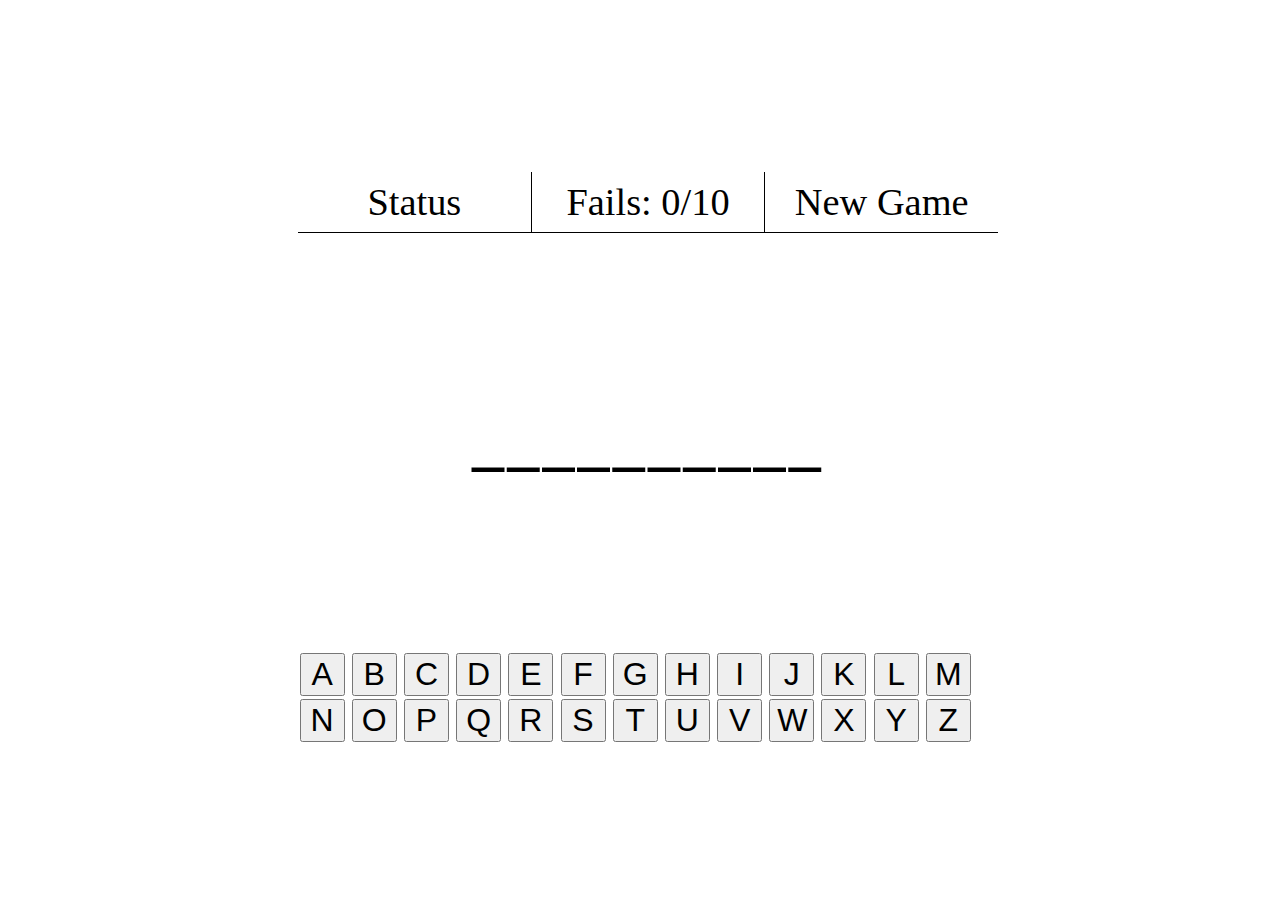
==== hangman/index.html @ ac7e5b3a "new project> hangman > add some style" ====
<!DOCTYPE html>
<html lang="en">

<head>
    <meta charset="UTF-8">
    <meta name="viewport" content="width=device-width, initial-scale=1.0">
    <title>Hangman</title>
    <link rel="stylesheet" href="style.css">
</head>

<body>

    <main>
        <header>
            <div class="headStatus">Status</div>
            <div class="headStatus extraBorder">Fails: 0/10</div>
            <div class="headStatus">New Game</div>
        </header>

        <div class="hidenWordContainer">
            <h1>__________</h1>
        </div>




        <footer>
            <button class="letter">A</button>
            <button class="letter">B</button>
            <button class="letter">C</button>
            <button class="letter">D</button>
            <button class="letter">E</button>
            <button class="letter">F</button>
            <button class="letter">G</button>
            <button class="letter">H</button>
            <button class="letter">I</button>
            <button class="letter">J</button>
            <button class="letter">K</button>
            <button class="letter">L</button>
            <button class="letter">M</button>
            <button class="letter">N</button>
            <button class="letter">O</button>
            <button class="letter">P</button>
            <button class="letter">Q</button>
            <button class="letter">R</button>
            <button class="letter">S</button>
            <button class="letter">T</button>
            <button class="letter">U</button>
            <button class="letter">V</button>
            <button class="letter">W</button>
            <button class="letter">X</button>
            <button class="letter">Y</button>
            <button class="letter">Z</button>
        </footer>
    </main>

</body>
<script src="script.js"></script>

</html>
---- hangman/style.css ----
html {
  border: 0;
  margin: 0;
  box-sizing: border-box;
}

body {
  display: flex;
  justify-content: center;
  align-items: center;
  width: 100vw;
  height: 100vh;
}

main {
  width: 700px;
  height: 700px;
  display: flex;
  flex-direction: column;
  justify-content: space-around;
}
header {
  display: flex;
  justify-content: space-between;
}

.headStatus {
  font-size: 2.4rem;
  width: 100%;
  text-align: center;
  padding: 0.5rem;
  border-bottom: solid 1px black;
}
.extraBorder {
  border-right: solid 1px black;
  border-left: solid 1px black;
}

.letter {
  font-size: 2rem;
  width: 45px;
  margin: 0.1rem;
}

.hidenWordContainer {
  text-align: center;
  letter-spacing: 0.2rem;
  font-size: 2rem;
}
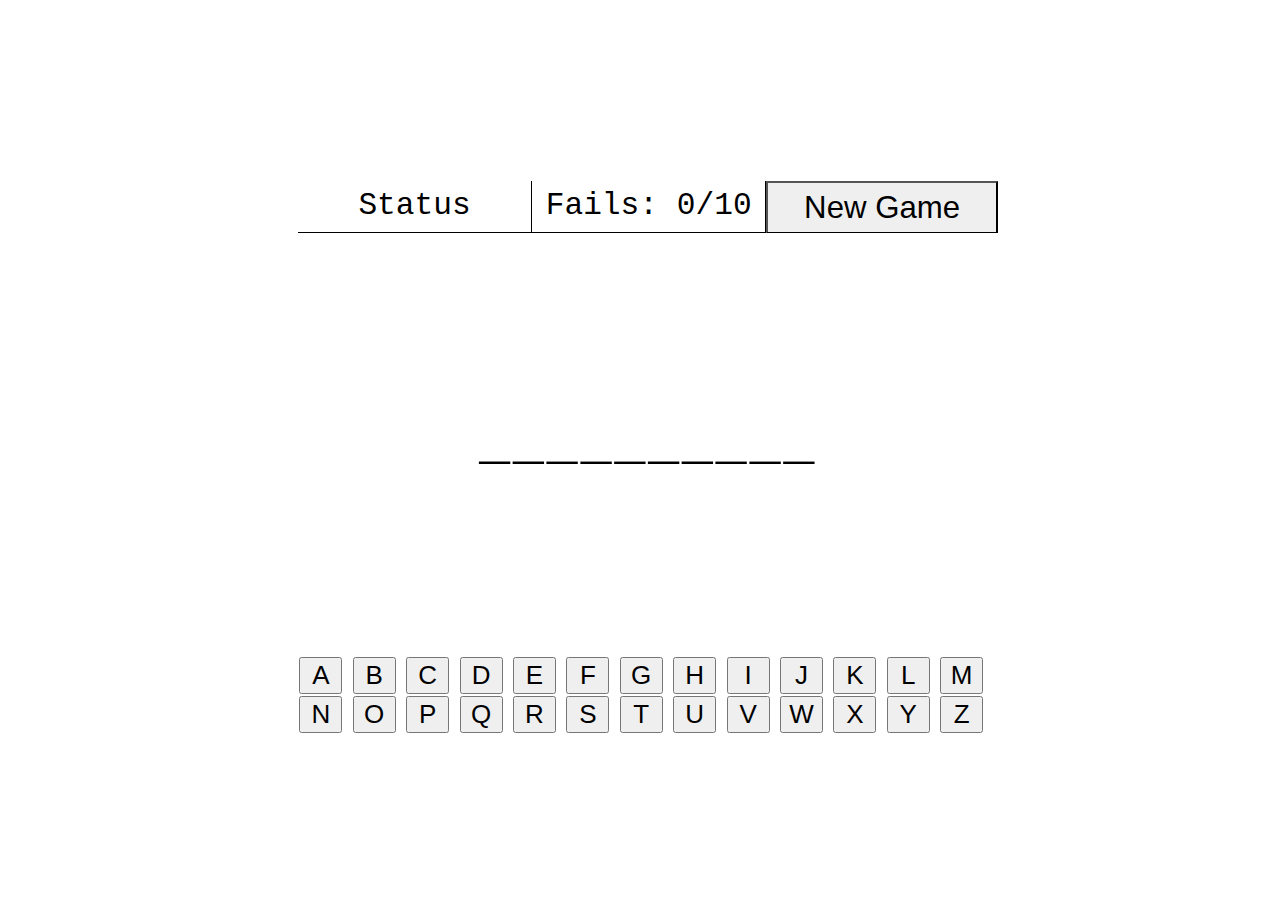
==== commit 7b324d38: "hangman: add few new functions" ====
--- a/hangman/index.html
+++ b/hangman/index.html
@@ -13,19 +13,21 @@
     <main>
         <header>
             <div class="headStatus">Status</div>
-            <div class="headStatus extraBorder">Fails: 0/10</div>
-            <div class="headStatus">New Game</div>
+            <div class="headStatus extraBorder">Fails: <span id="fails">0</span>/10</div>
+            <button class="headStatus" id="btn-restart">New Game</button>
         </header>
 
         <div class="hidenWordContainer">
             <h1>__________</h1>
         </div>
+        <div id="end-screen" hidden>
+            <h2>Game Over</h2>
+        </div>
 
 
 
-
-        <footer>
-            <button class="letter">A</button>
+        <keyboard>
+            <button id="a" class="letter">A</button>
             <button class="letter">B</button>
             <button class="letter">C</button>
             <button class="letter">D</button>
@@ -51,7 +53,7 @@
             <button class="letter">X</button>
             <button class="letter">Y</button>
             <button class="letter">Z</button>
-        </footer>
+        </keyboard>
     </main>
 
 </body>
--- a/hangman/style.css
+++ b/hangman/style.css
@@ -1,4 +1,5 @@
 html {
+  font-family: monospace;
   border: 0;
   margin: 0;
   box-sizing: border-box;
@@ -38,7 +39,7 @@
 
 .letter {
   font-size: 2rem;
-  width: 45px;
+  width: 43px;
   margin: 0.1rem;
 }
 
@@ -47,3 +48,15 @@
   letter-spacing: 0.2rem;
   font-size: 2rem;
 }
+
+#end-screen {
+  background-color: black;
+  color: red;
+  text-align: center;
+
+  padding-block: 4rem;
+  position: absolute;
+
+  left: 4rem;
+  right: 4rem;
+}
